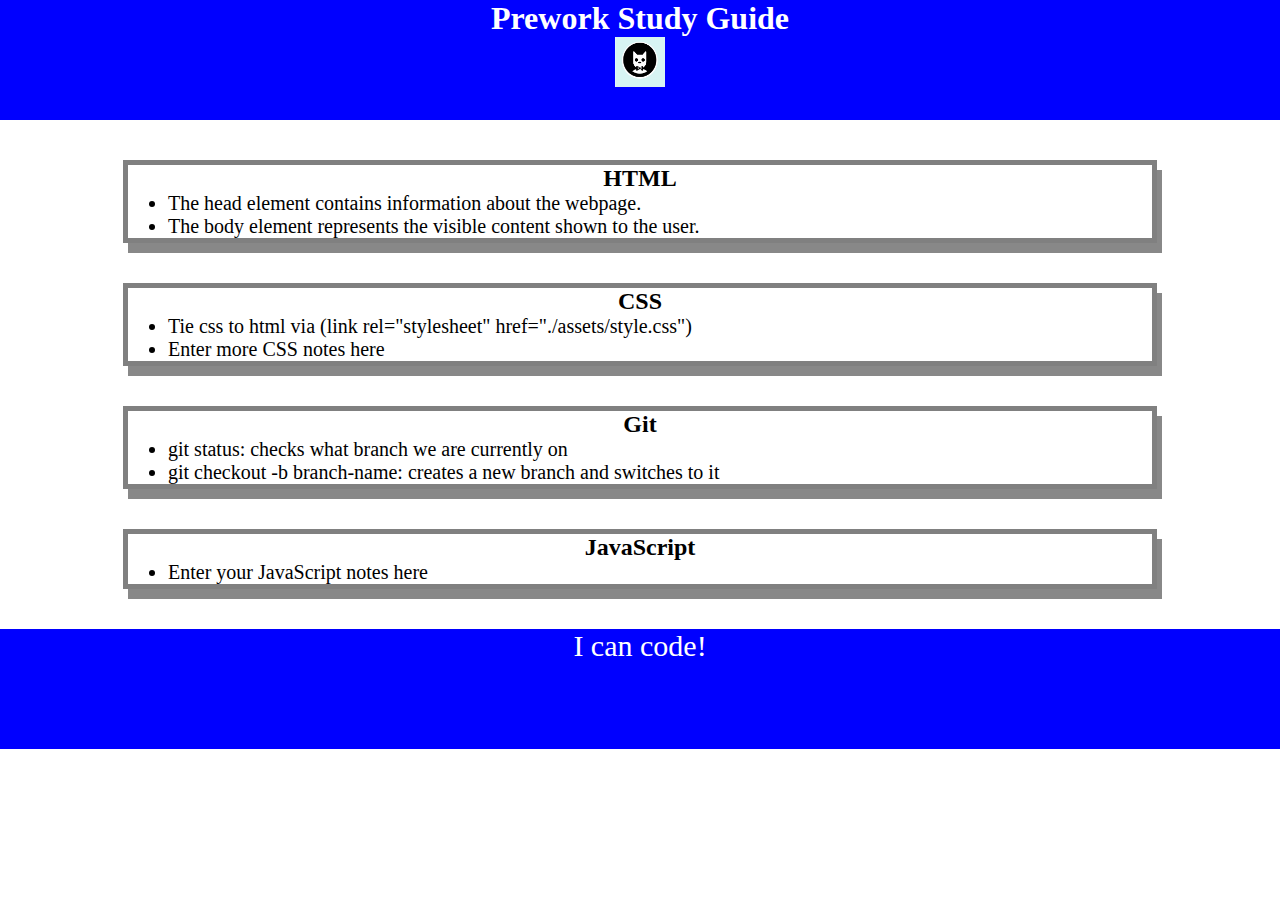
==== prework-study-guide_1/index.html @ b80bc44e "added CSS to project" ====
<!DOCTYPE html>
<html lang="en">
  <head>
    <meta charset="UTF-8" />
    <meta http-equiv="X-UA-Compatible" content="IE=edge" />
    <meta name="viewport" content="width=device-width, initial-scale=1.0" />
    <link rel="stylesheet" href="./assets/style.css">
    <title>Prework Study Guide</title>
  </head>


  <body>
    <header id="top">
      <h1>Prework Study Guide</h1>
      <img src="./assets/bowtie-cat.png" alt="Profile image of cat wearing a bow tie." />
    </header>


    <main>
<section class="card" id= "html-section">
<h2>HTML</h2>
<ul>
  <li>The head element contains information about the webpage.</li>
  <li>The body element represents the visible content shown to the user.</li>
</ul>
</section>

<section class="card" id= "css-section">
  <h2>CSS</h2>
    <ul>
      <li>Tie css to html via (link rel="stylesheet" href="./assets/style.css") </li>
      <li>Enter more CSS notes here</li>
    </ul>
</section>

<section class="card" id= "git-section">
<h2>Git</h2>
<ul>
  <li>git status: checks what branch we are currently on</li>
  <li>git checkout -b branch-name: creates a new branch and switches to it</li>
</ul>
</section>

<section class="card" id= "javascript-section">
  <h2>JavaScript</h2>
  <ul>
    <li>Enter your JavaScript notes here</li>
  </ul>
</section>

   </main>

    <footer>
      <p>I can code!</p>
    </footer>
  </body>
</html>
---- prework-study-guide_1/assets/style.css ----
* {
    margin: 0;
    padding: 0;
   }

header,
footer {
    width: 100%;
    Height: 120px;
    background-color: blue;
    color: white;

}

h1,
h2 {
    text-align: center;
}

img {
    display: block;
    height: 50px;
    width: 50px;
    margin-left: auto;
    margin-right: auto;
}
   
ul {
    padding-left: 40px;
    font-size: 20px;
}

p {
    text-align: center;
    font-size: 30px;
}

.card {
    width: 80%;
    margin: 40px auto;
    border: 5px solid gray;
    box-shadow: 5px 10px #888888;
}
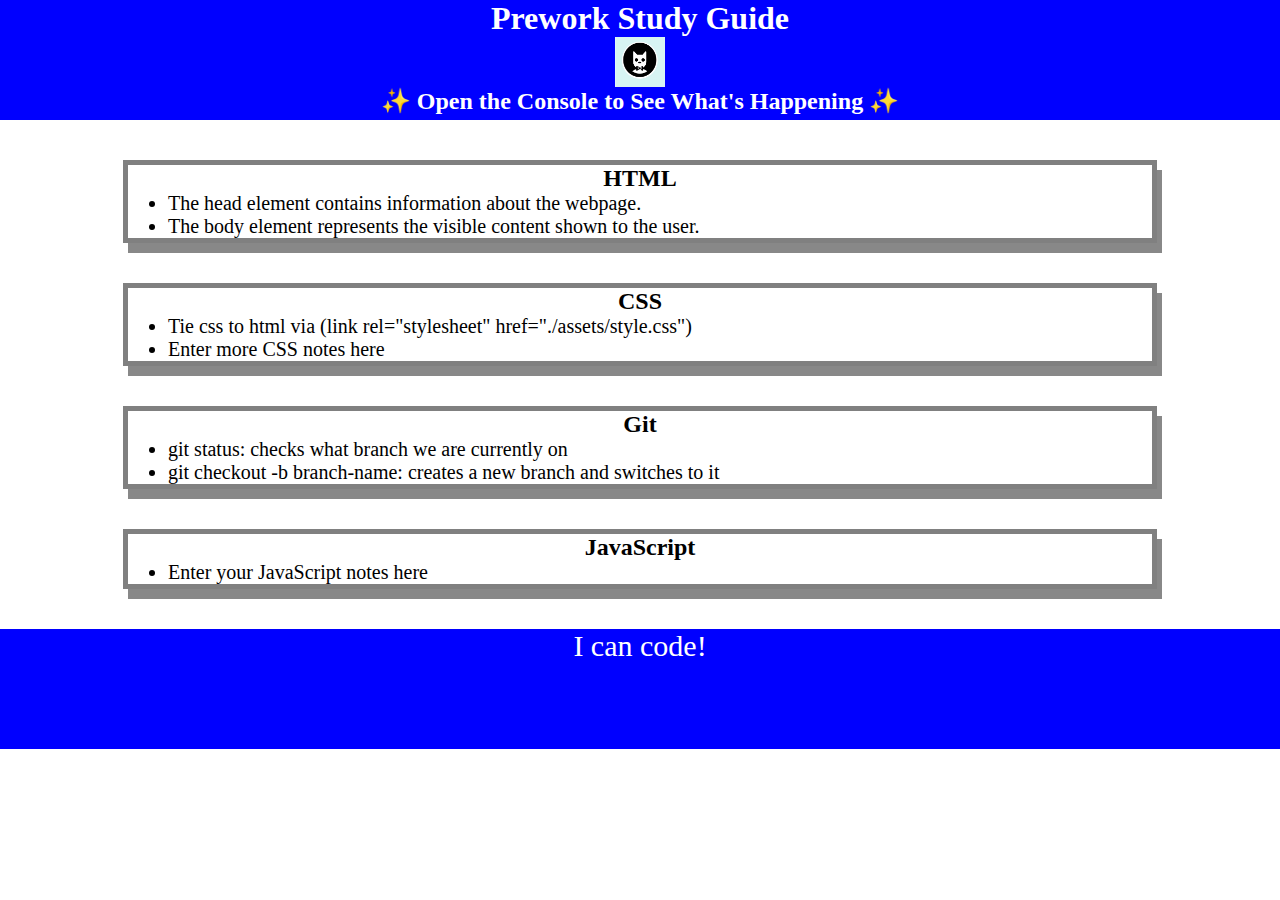
==== commit 92abd4ca: "Added JSscript>" ====
--- a/prework-study-guide_1/index.html
+++ b/prework-study-guide_1/index.html
@@ -5,6 +5,7 @@
     <meta http-equiv="X-UA-Compatible" content="IE=edge" />
     <meta name="viewport" content="width=device-width, initial-scale=1.0" />
     <link rel="stylesheet" href="./assets/style.css">
+    <link rel="stylesheet" href="./assets/script.js">
     <title>Prework Study Guide</title>
   </head>
 
@@ -13,6 +14,7 @@
     <header id="top">
       <h1>Prework Study Guide</h1>
       <img src="./assets/bowtie-cat.png" alt="Profile image of cat wearing a bow tie." />
+      <h2>✨ Open the Console to See What's Happening ✨</h2>
     </header>
 
 
@@ -53,5 +55,6 @@
     <footer>
       <p>I can code!</p>
     </footer>
+    <script src="./assets/script.js"></script>
   </body>
 </html>
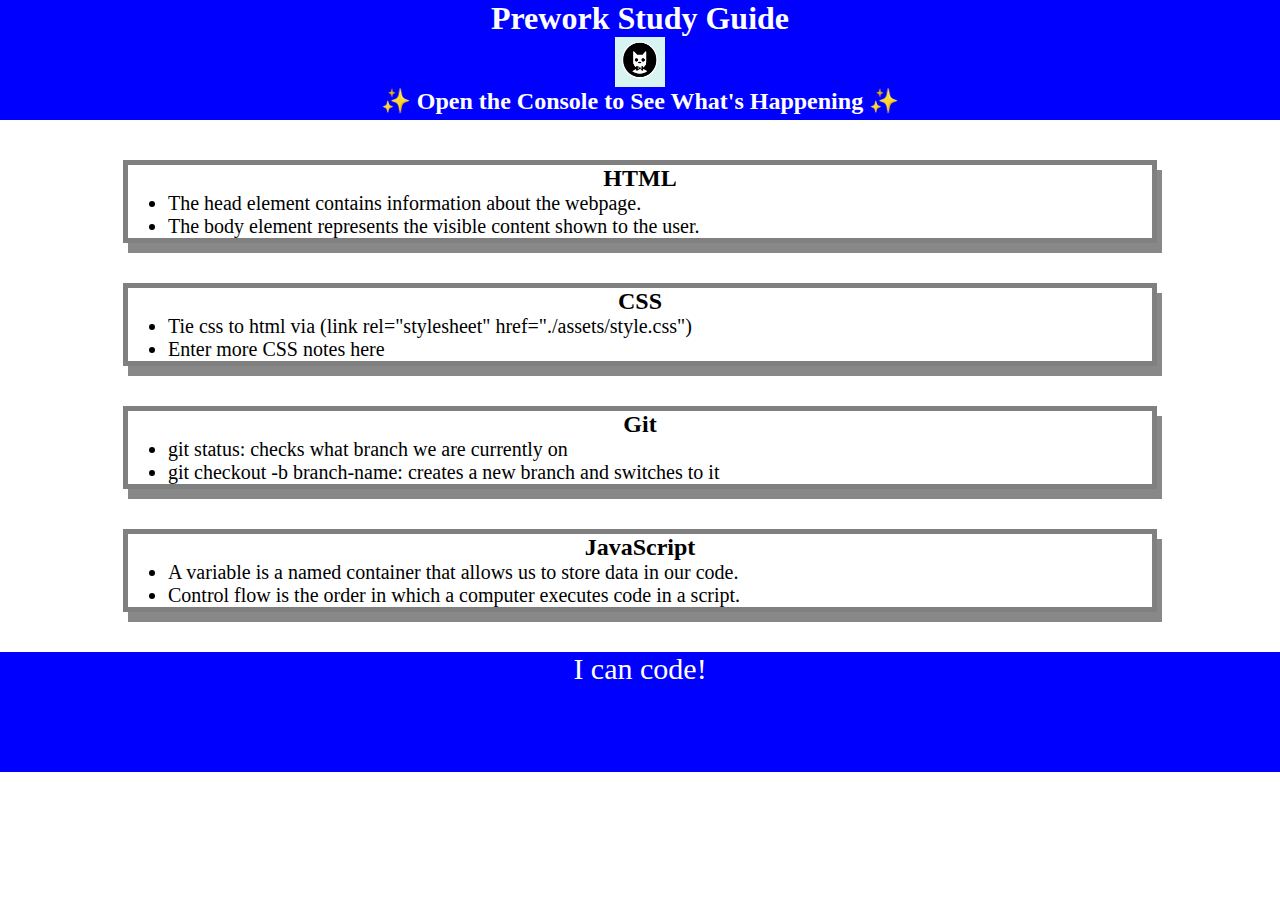
==== commit 84b4096e: "Added additional JS changes" ====
--- a/prework-study-guide_1/index.html
+++ b/prework-study-guide_1/index.html
@@ -46,7 +46,8 @@
 <section class="card" id= "javascript-section">
   <h2>JavaScript</h2>
   <ul>
-    <li>Enter your JavaScript notes here</li>
+    <li>A variable is a named container that allows us to store data in our code.</li>
+   <li>Control flow is the order in which a computer executes code in a script.</li>
   </ul>
 </section>
 
